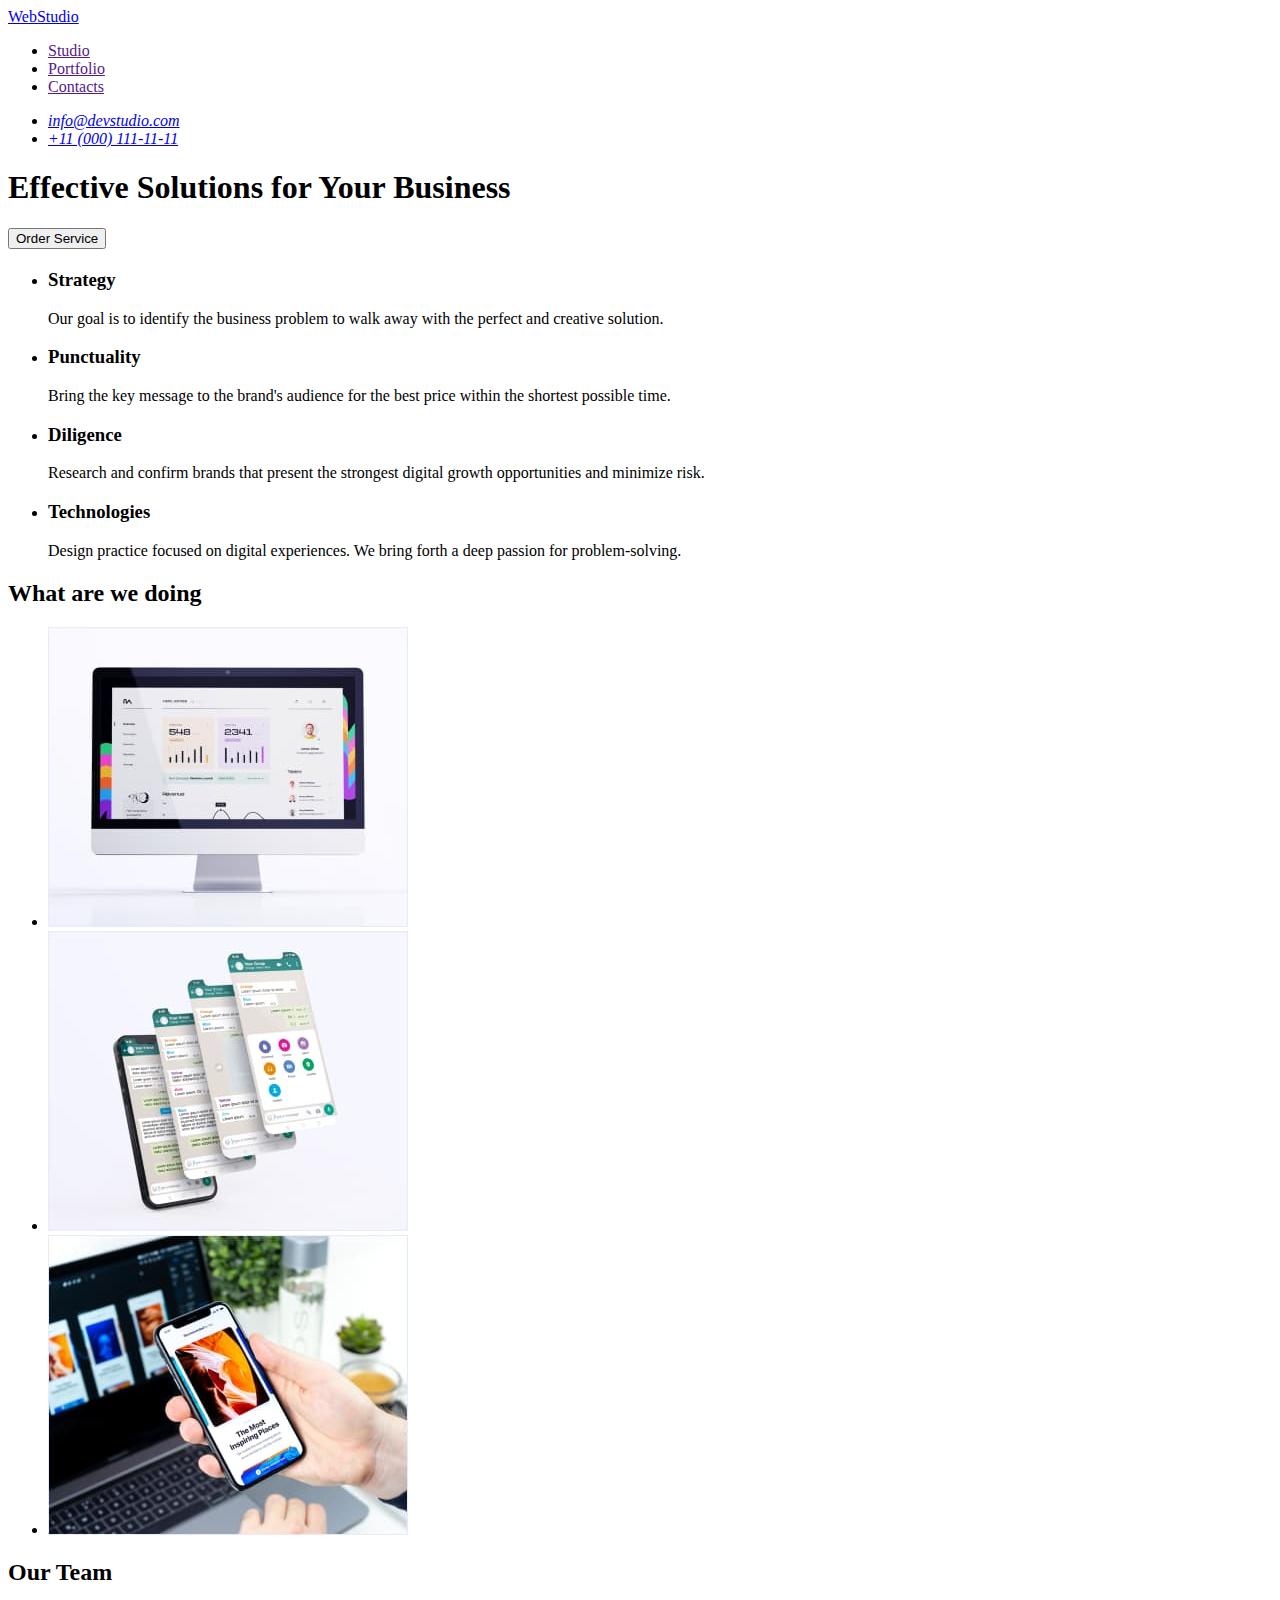
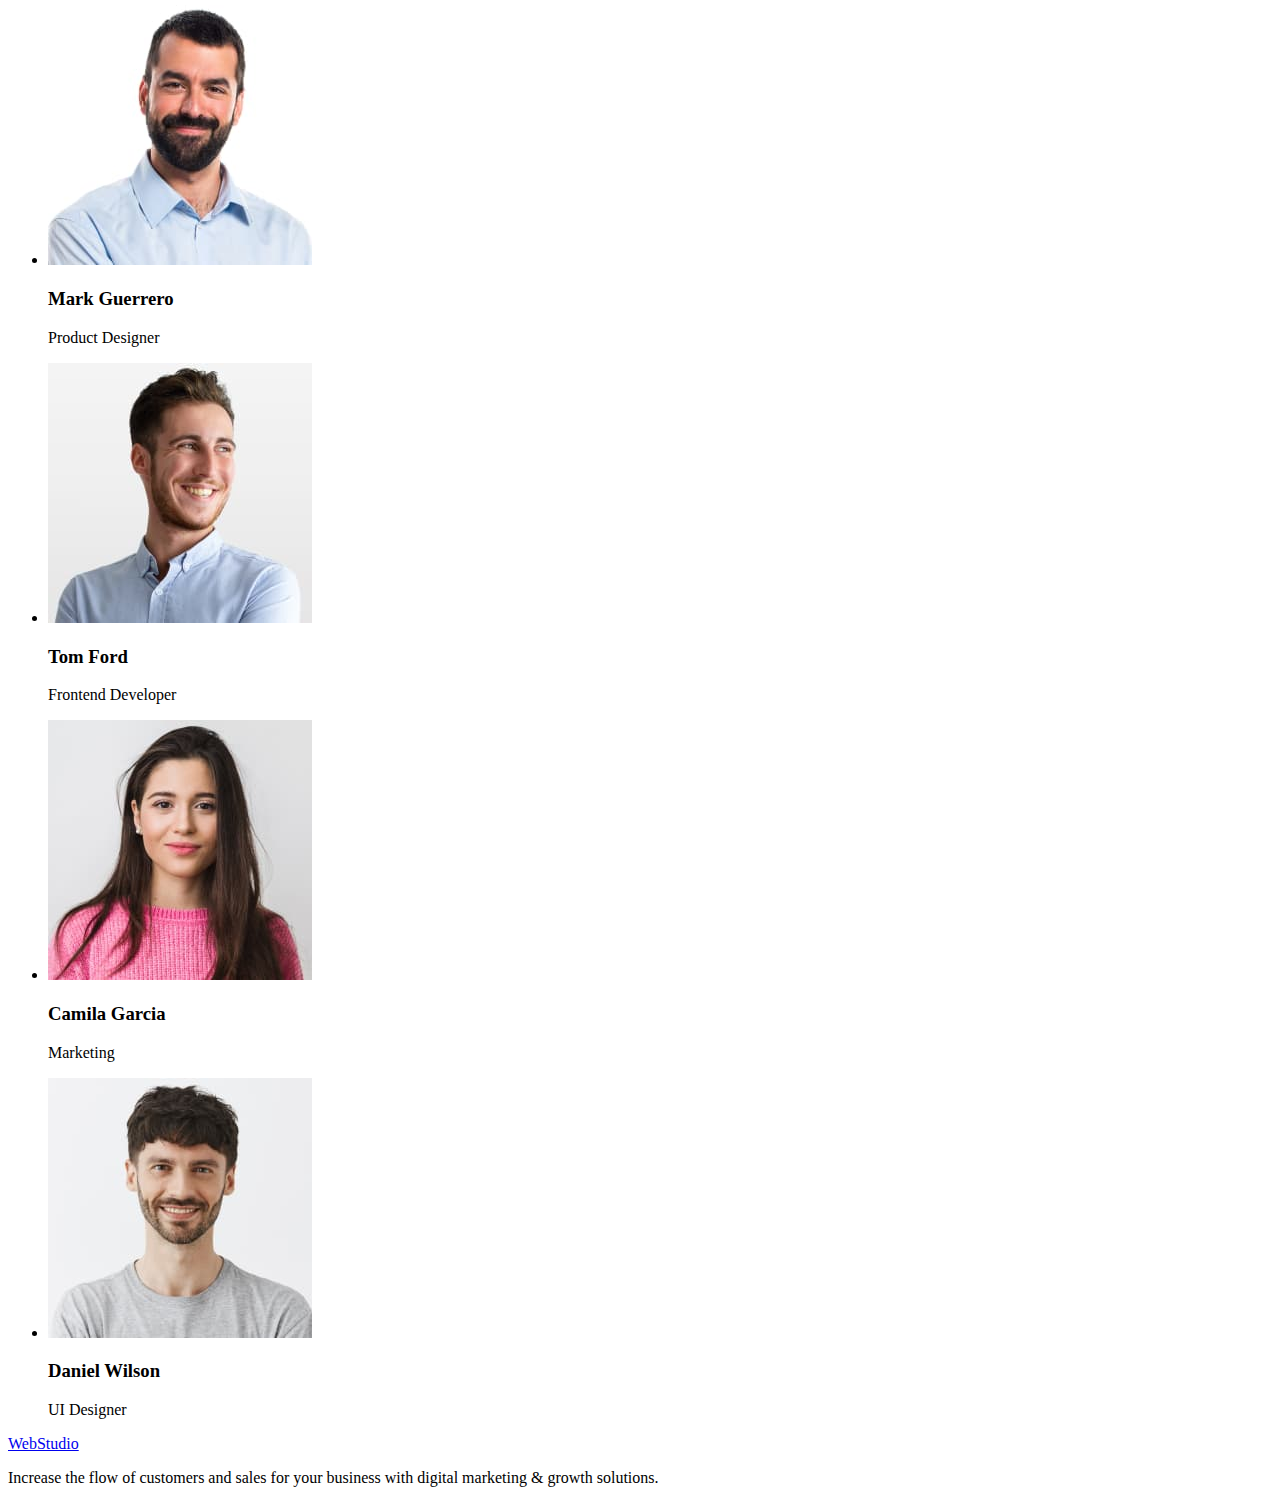
==== index.html @ 15bbd86d "copy_previos_project" ====
<!DOCTYPE html>
<html lang="en">
<head>
    <meta charset="UTF-8">
    <meta http-equiv="X-UA-Compatible" content="IE=edge">
    <meta name="viewport" content="width=device-width, initial-scale=1.0">
    <title>Studio</title>
</head>
<body>
    <header> <!-- навігаційна панель -->
        <nav>
            <a href="./index.html">WebStudio</a>
            <ul>
                <li><a href="">Studio</a></li>                    
                <li><a href="">Portfolio</a></li>
                <li><a href="">Contacts</a></li>
            </ul>
        </nav>
        <address>
            <ul>
                <li><a href="mailto:info@devstudio.com">info@devstudio.com</a></li>
                <li><a href="tel:+110001111111">+11 (000) 111-11-11</a></li>
            </ul>
        </address>
    </header>
    <main>
        <section> <!-- головний заклик -->
            <h1>Effective Solutions for Your Business</h1>
            <button type="button">Order Service</button>
        </section>
        <section> <!-- наші переваги -->
            <h2></h2>
            <ul>
            <li>
                <h3>Strategy</h3>
                <p>Our goal is to identify the business
                problem to walk away with the perfect 
                and creative solution.</p>
            </li>
            <li>
                <h3>Punctuality</h3>
                <p>Bring the key message to the brand's 
                audience for the best price within the shortest
                possible time.</p>
            </li>
            <li>
                <h3>Diligence</h3>
                <p>Research and confirm brands that present 
                the strongest digital growth opportunities 
                and minimize risk.</p>
            </li>
            <li>
                <h3>Technologies</h3>
                <p>Design practice focused on digital experiences. 
                We bring forth a deep passion for problem-solving.</p>
            </li>
        </ul>
        </section>
        <section> <!-- що ми робимо -->
            <h2>What are we doing</h2>
            <ul>
                <li><img src="./images/computer.jpg" alt="Computer" width="360"></li>
                <li><img src="./images/phonescreen.jpg" alt="Phonescreen" width="360"></li>
                <li><img src="./images/phone.jpg" alt="Phone" width="360"></li>
            </ul>
        </section>
        <section> <!-- наша команда -->
            <h2>Our Team</h2>
            <ul>
                <li>
                    <img src="./images/our_team/mark_guerrero.jpg" alt="Mark Guerrero" width="264">
                    <h3>Mark Guerrero</h3>
                    <p>Product Designer</p>
                </li>
                <li>
                    <img src="./images/our_team/tom_ford.jpg" alt="Tom Ford" width="264">
                    <h3>Tom Ford</h3>
                    <p>Frontend Developer</p>
                </li>
                <li>
                    <img src="./images/our_team/camila_garcia.jpg" alt="Camila Garcia" width="264">
                    <h3>Camila Garcia</h3>
                    <p>Marketing</p>
                </li>
                <li>
                    <img src="./images/our_team/daniel_wilson.jpg" alt="Daniel Wilson" width="264">
                    <h3>Daniel Wilson</h3>
                    <p>UI Designer</p>
                </li>
            </ul>
        </section>
    </main>
    <footer>
        <a href="./index.html">WebStudio</a>
        <p>Increase the flow of customers and sales for your 
        business with digital marketing & growth solutions.</p>
    </footer>
</body>
</html>
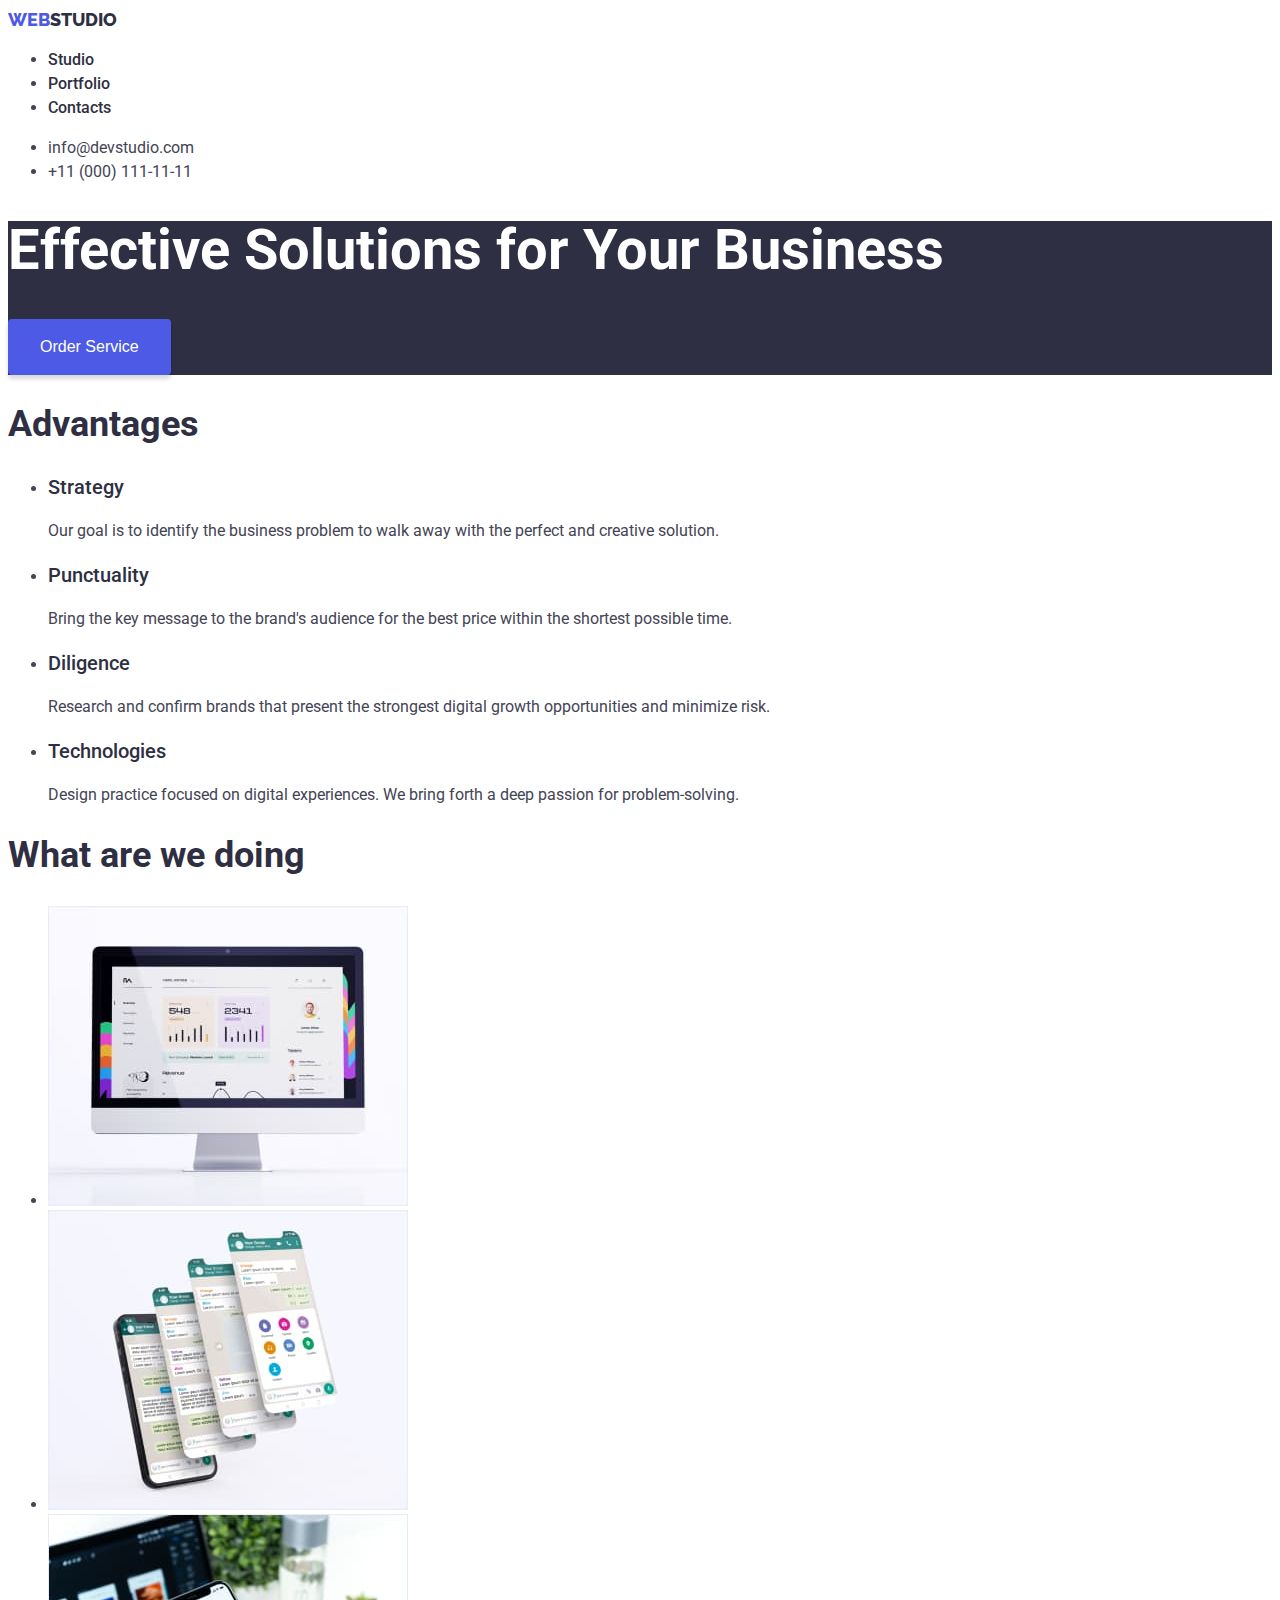
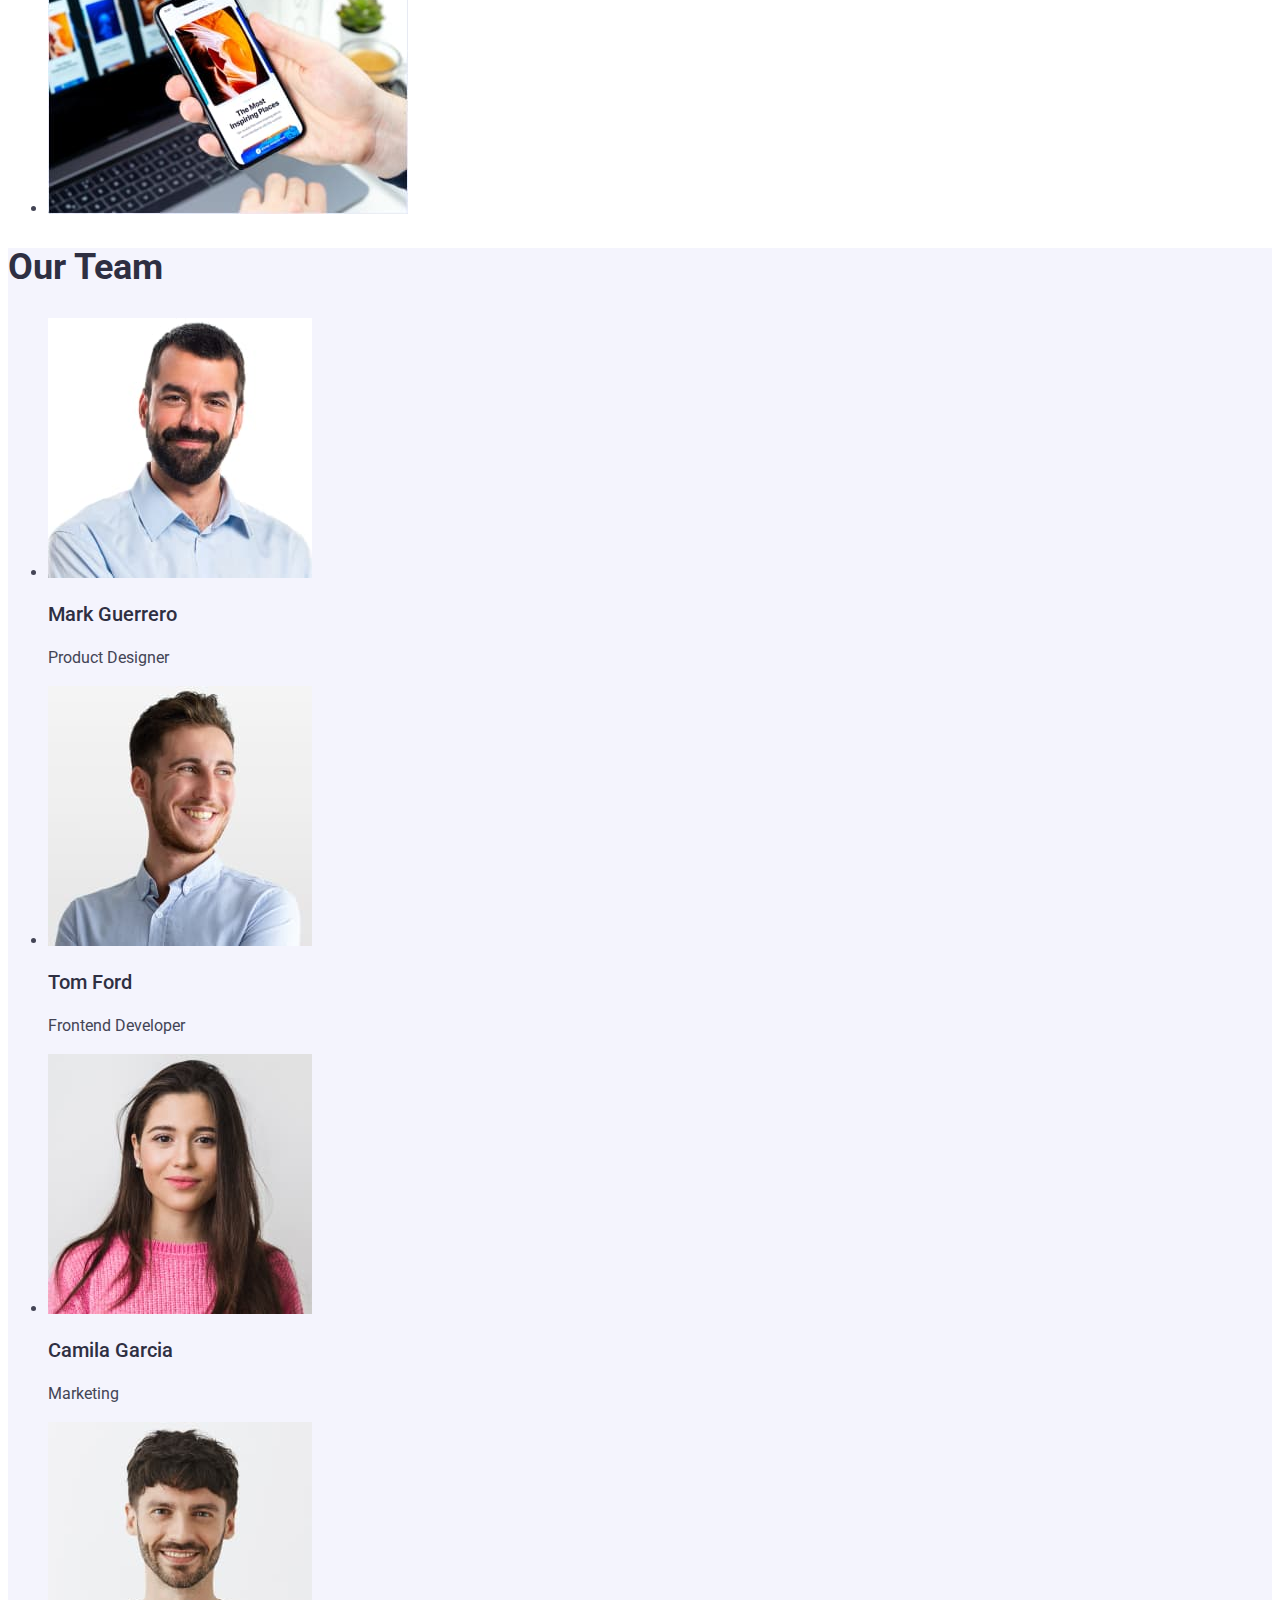
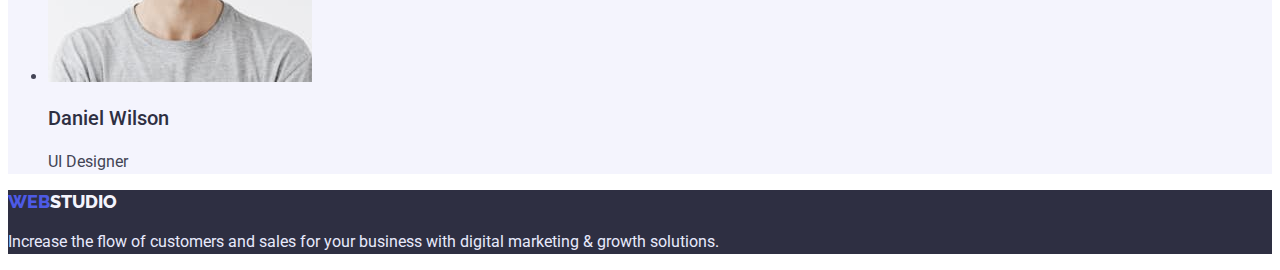
==== commit 8bbc9a5e: "add styles" ====
--- a/index.html
+++ b/index.html
@@ -1,99 +1,165 @@
 <!DOCTYPE html>
 <html lang="en">
-<head>
-    <meta charset="UTF-8">
-    <meta http-equiv="X-UA-Compatible" content="IE=edge">
-    <meta name="viewport" content="width=device-width, initial-scale=1.0">
+  <head>
+    <meta charset="UTF-8" />
+    <meta http-equiv="X-UA-Compatible" content="IE=edge" />
+    <meta name="viewport" content="width=device-width, initial-scale=1.0" />
+    <link rel="preconnect" href="https://fonts.googleapis.com" />
+    <link rel="preconnect" href="https://fonts.gstatic.com" crossorigin />
+    <link
+      href="https://fonts.googleapis.com/css2?family=Raleway:wght@800&family=Roboto:wght@400;500;700;900&display=swap"
+      rel="stylesheet"
+    />
+    <link rel="stylesheet" href="./css/style.css" />
     <title>Studio</title>
-</head>
-<body>
-    <header> <!-- навігаційна панель -->
-        <nav>
-            <a href="./index.html">WebStudio</a>
-            <ul>
-                <li><a href="">Studio</a></li>                    
-                <li><a href="">Portfolio</a></li>
-                <li><a href="">Contacts</a></li>
-            </ul>
-        </nav>
-        <address>
-            <ul>
-                <li><a href="mailto:info@devstudio.com">info@devstudio.com</a></li>
-                <li><a href="tel:+110001111111">+11 (000) 111-11-11</a></li>
-            </ul>
-        </address>
+  </head>
+  <body>
+    <header>
+      <!-- навігаційна панель -->
+      <nav>
+        <a href="./index.html" class="logo navy-blue"
+          ><span class="iris">Web</span>Studio</a
+        >
+        <ul>
+          <li class="nav-link">
+            <a href="./index.html" class="my-link body-medium-text navy-blue"
+              >Studio</a
+            >
+          </li>
+          <li>
+            <a href="portfolio.html" class="my-link body-medium-text navy-blue"
+              >Portfolio</a
+            >
+          </li>
+          <li>
+            <a href="" class="my-link body-medium-text navy-blue">Contacts</a>
+          </li>
+        </ul>
+      </nav>
+      <address>
+        <ul>
+          <li>
+            <a
+              href="mailto:info@devstudio.com"
+              class="address-link body-text slate"
+              >info@devstudio.com</a
+            >
+          </li>
+          <li>
+            <a href="tel:+110001111111" class="address-link body-text slate"
+              >+11 (000) 111-11-11</a
+            >
+          </li>
+        </ul>
+      </address>
     </header>
     <main>
-        <section> <!-- головний заклик -->
-            <h1>Effective Solutions for Your Business</h1>
-            <button type="button">Order Service</button>
-        </section>
-        <section> <!-- наші переваги -->
-            <h2></h2>
-            <ul>
-            <li>
-                <h3>Strategy</h3>
-                <p>Our goal is to identify the business
-                problem to walk away with the perfect 
-                and creative solution.</p>
-            </li>
-            <li>
-                <h3>Punctuality</h3>
-                <p>Bring the key message to the brand's 
-                audience for the best price within the shortest
-                possible time.</p>
-            </li>
-            <li>
-                <h3>Diligence</h3>
-                <p>Research and confirm brands that present 
-                the strongest digital growth opportunities 
-                and minimize risk.</p>
-            </li>
-            <li>
-                <h3>Technologies</h3>
-                <p>Design practice focused on digital experiences. 
-                We bring forth a deep passion for problem-solving.</p>
-            </li>
+      <section class="bg-navy-blue">
+        <!-- головний заклик -->
+        <h1 class="header-1 snow">Effective Solutions for Your Business</h1>
+        <button type="button" class="main-button button-text">
+          Order Service
+        </button>
+      </section>
+      <section>
+        <!-- наші переваги -->
+        <h2 class="header-2 navy-blue">Advantages</h2>
+        <ul>
+          <li>
+            <h3 class="header-3 navy-blue">Strategy</h3>
+            <p class="body-text">
+              Our goal is to identify the business problem to walk away with the
+              perfect and creative solution.
+            </p>
+          </li>
+          <li>
+            <h3 class="header-3 navy-blue">Punctuality</h3>
+            <p class="body-text">
+              Bring the key message to the brand's audience for the best price
+              within the shortest possible time.
+            </p>
+          </li>
+          <li>
+            <h3 class="header-3 navy-blue">Diligence</h3>
+            <p class="body-text">
+              Research and confirm brands that present the strongest digital
+              growth opportunities and minimize risk.
+            </p>
+          </li>
+          <li>
+            <h3 class="header-3 navy-blue">Technologies</h3>
+            <p class="body-text">
+              Design practice focused on digital experiences. We bring forth a
+              deep passion for problem-solving.
+            </p>
+          </li>
         </ul>
-        </section>
-        <section> <!-- що ми робимо -->
-            <h2>What are we doing</h2>
-            <ul>
-                <li><img src="./images/computer.jpg" alt="Computer" width="360"></li>
-                <li><img src="./images/phonescreen.jpg" alt="Phonescreen" width="360"></li>
-                <li><img src="./images/phone.jpg" alt="Phone" width="360"></li>
-            </ul>
-        </section>
-        <section> <!-- наша команда -->
-            <h2>Our Team</h2>
-            <ul>
-                <li>
-                    <img src="./images/our_team/mark_guerrero.jpg" alt="Mark Guerrero" width="264">
-                    <h3>Mark Guerrero</h3>
-                    <p>Product Designer</p>
-                </li>
-                <li>
-                    <img src="./images/our_team/tom_ford.jpg" alt="Tom Ford" width="264">
-                    <h3>Tom Ford</h3>
-                    <p>Frontend Developer</p>
-                </li>
-                <li>
-                    <img src="./images/our_team/camila_garcia.jpg" alt="Camila Garcia" width="264">
-                    <h3>Camila Garcia</h3>
-                    <p>Marketing</p>
-                </li>
-                <li>
-                    <img src="./images/our_team/daniel_wilson.jpg" alt="Daniel Wilson" width="264">
-                    <h3>Daniel Wilson</h3>
-                    <p>UI Designer</p>
-                </li>
-            </ul>
-        </section>
+      </section>
+      <section>
+        <!-- що ми робимо -->
+        <h2 class="header-2 navy-blue">What are we doing</h2>
+        <ul>
+          <li>
+            <img src="./images/computer.jpg" alt="Computer" width="360" />
+          </li>
+          <li>
+            <img src="./images/phonescreen.jpg" alt="Phonescreen" width="360" />
+          </li>
+          <li><img src="./images/phone.jpg" alt="Phone" width="360" /></li>
+        </ul>
+      </section>
+      <section class="bg-cloud">
+        <!-- наша команда -->
+        <h2 class="header-2 navy-blue">Our Team</h2>
+        <ul>
+          <li>
+            <img
+              src="./images/our_team/mark_guerrero.jpg"
+              alt="Mark Guerrero"
+              width="264"
+            />
+            <h3 class="header-3 navy-blue">Mark Guerrero</h3>
+            <p class="body-text">Product Designer</p>
+          </li>
+          <li>
+            <img
+              src="./images/our_team/tom_ford.jpg"
+              alt="Tom Ford"
+              width="264"
+            />
+            <h3 class="header-3 navy-blue">Tom Ford</h3>
+            <p class="body-text">Frontend Developer</p>
+          </li>
+          <li>
+            <img
+              src="./images/our_team/camila_garcia.jpg"
+              alt="Camila Garcia"
+              width="264"
+            />
+            <h3 class="header-3 navy-blue">Camila Garcia</h3>
+            <p class="body-text">Marketing</p>
+          </li>
+          <li>
+            <img
+              src="./images/our_team/daniel_wilson.jpg"
+              alt="Daniel Wilson"
+              width="264"
+            />
+            <h3 class="header-3 navy-blue">Daniel Wilson</h3>
+            <p class="body-text">UI Designer</p>
+          </li>
+        </ul>
+      </section>
     </main>
-    <footer>
-        <a href="./index.html">WebStudio</a>
-        <p>Increase the flow of customers and sales for your 
-        business with digital marketing & growth solutions.</p>
+    <footer class="bg-navy-blue">
+      <!--Підвал-->
+      <a href="./index.html" class="logo cloud"
+        ><span class="iris">Web</span>Studio</a
+      >
+      <p class="body-text cornflower">
+        Increase the flow of customers and sales for your business with digital
+        marketing & growth solutions.
+      </p>
     </footer>
-</body>
-</html>+  </body>
+</html>
--- a/css/style.css
+++ b/css/style.css
@@ -0,0 +1,221 @@
+body {
+  font-family: "Roboto", sans-serif;
+  color: #434455; /*slate*/
+}
+/*fonts*/
+.logo {
+  font-family: "Raleway";
+  font-style: normal;
+  font-weight: 800;
+  font-size: 18px;
+  line-height: 1.33;
+  text-transform: uppercase;
+  text-decoration: none;
+}
+.header-1 {
+  font-style: normal;
+  font-weight: 700;
+  font-size: 56px;
+  line-height: 1.07;
+}
+.header-2 {
+  font-style: normal;
+  font-weight: 700;
+  font-size: 36px;
+  line-height: 1.11;
+}
+.header-3 {
+  font-style: normal;
+  font-weight: 500;
+  font-size: 20px;
+  line-height: 1.2;
+}
+.body-text {
+  font-style: normal;
+  font-weight: 400;
+  font-size: 16px;
+  line-height: 1.5;
+}
+.small-text {
+  font-style: normal;
+  font-weight: 400;
+  font-size: 12px;
+  line-height: 1.33;
+}
+.body-medium-text {
+  font-style: normal;
+  font-weight: 500;
+  font-size: 16px;
+  line-height: 1.5;
+}
+.button-text {
+  font-style: normal;
+  font-weight: 500;
+  font-size: 16px;
+  line-height: 1.5;
+}
+.link-text {
+  font-style: normal;
+  font-weight: 400;
+  font-size: 12px;
+  line-height: 1.33;
+  color: #4d5ae5;
+  text-decoration: underline;
+}
+/*font colors*/
+.iris {
+  color: #4d5ae5;
+}
+.ocean {
+  color: #404bbf;
+}
+.navy-blue {
+  color: #2e2f42;
+}
+.slate {
+  color: #434455;
+}
+.light-slate {
+  color: #8e8f99;
+}
+.cornflower {
+  color: #e7e9fc;
+}
+.cloud {
+  color: #f4f4fd;
+}
+.snow {
+  color: #ffffff;
+}
+/*buttons*/
+.main-button {
+  padding: 16px 32px;
+  gap: 10px;
+  background: #4d5ae5;
+  box-shadow: 0px 4px 4px rgba(0, 0, 0, 0.15);
+  border-radius: 4px;
+  border: 0;
+  color: #ffffff;
+  cursor: pointer;
+}
+.main-button:focus,
+.main-button:hover,
+.main-button:active {
+  background: #404bbf;
+}
+.filter-button {
+  padding: 16px 32px;
+  gap: 10px;
+  background-color: #f4f4fd;
+  border-radius: 4px;
+  border: 1px solid #e7e9fc;
+  color: #4d5ae5;
+  cursor: pointer;
+}
+.filter-butt:focus,
+.filter-button:hover,
+.filter-button:active {
+  background: #404bbf;
+  box-shadow: 0px 3px 1px rgba(0, 0, 0, 0.1), 0px 2px 1px rgba(0, 0, 0, 0.08),
+    0px 2px 2px rgba(0, 0, 0, 0.12);
+  border-radius: 4px;
+  border: 0;
+  color: #ffffff;
+}
+/*nav links*/
+.my-link {
+  padding: 24px 0;
+  color: #2e2f42;
+  text-decoration: none;
+}
+.my-link:focus,
+.my-link:hover,
+.my-link:active {
+  color: #404bbf;
+  border-bottom: 4px solid #404bbf;
+}
+.address-link {
+  text-decoration: none;
+  font-style: normal;
+}
+.address-link:focus,
+.address-link:hover,
+.address-link:active {
+  color: #404bbf;
+}
+/*background colors*/
+.bg-iris {
+  background-color: #4d5ae5;
+}
+.bg-ocean {
+  background-color: #404bbf;
+}
+.bg-navy-blue {
+  background-color: #2e2f42;
+}
+.bg-green {
+  background-color: #31d0aa;
+}
+.bg-slate {
+  background-color: #434455;
+}
+.bg-light-slate {
+  background-color: #8e8f99;
+}
+.bg-cornflower {
+  background-color: #e7e9fc;
+}
+.bg-cloud {
+  background-color: #f4f4fd;
+}
+.bg-navy-blue-modal {
+  background-color: #2e2f42;
+  opacity: 0.4;
+}
+.bg-grey {
+  background-color: #2e2f42;
+  opacity: 0.7;
+}
+
+/*bloks*/
+.hero {
+  background-color: #2e2f42; /*navy blue*/
+}
+.our-team {
+  background-color: #f4f4fd; /*cloud*/
+}
+
+/*font-family: "Raleway", sans-serif;*/
+
+/*colors
+.iris {
+    color: #4d5ae5;
+  }
+  .ocean {
+    color: #404bbf;
+  }
+  .navy-blue {
+    color: #2e2f42;
+  }
+  .green {
+    color: #31d0aa;
+  }
+  .slate {
+    color: #434455;
+  }
+  .light-slate {
+    color: #8e8f99;
+  }
+  .cornflower {
+    color: #e7e9fc;
+  }
+  .cloud {
+    color:#F4F4FD;
+  }
+  .navy-blue-modal {
+    color: #2e2f42;
+  }
+  .grey {
+    color: #2e2f42;
+  }
+*/
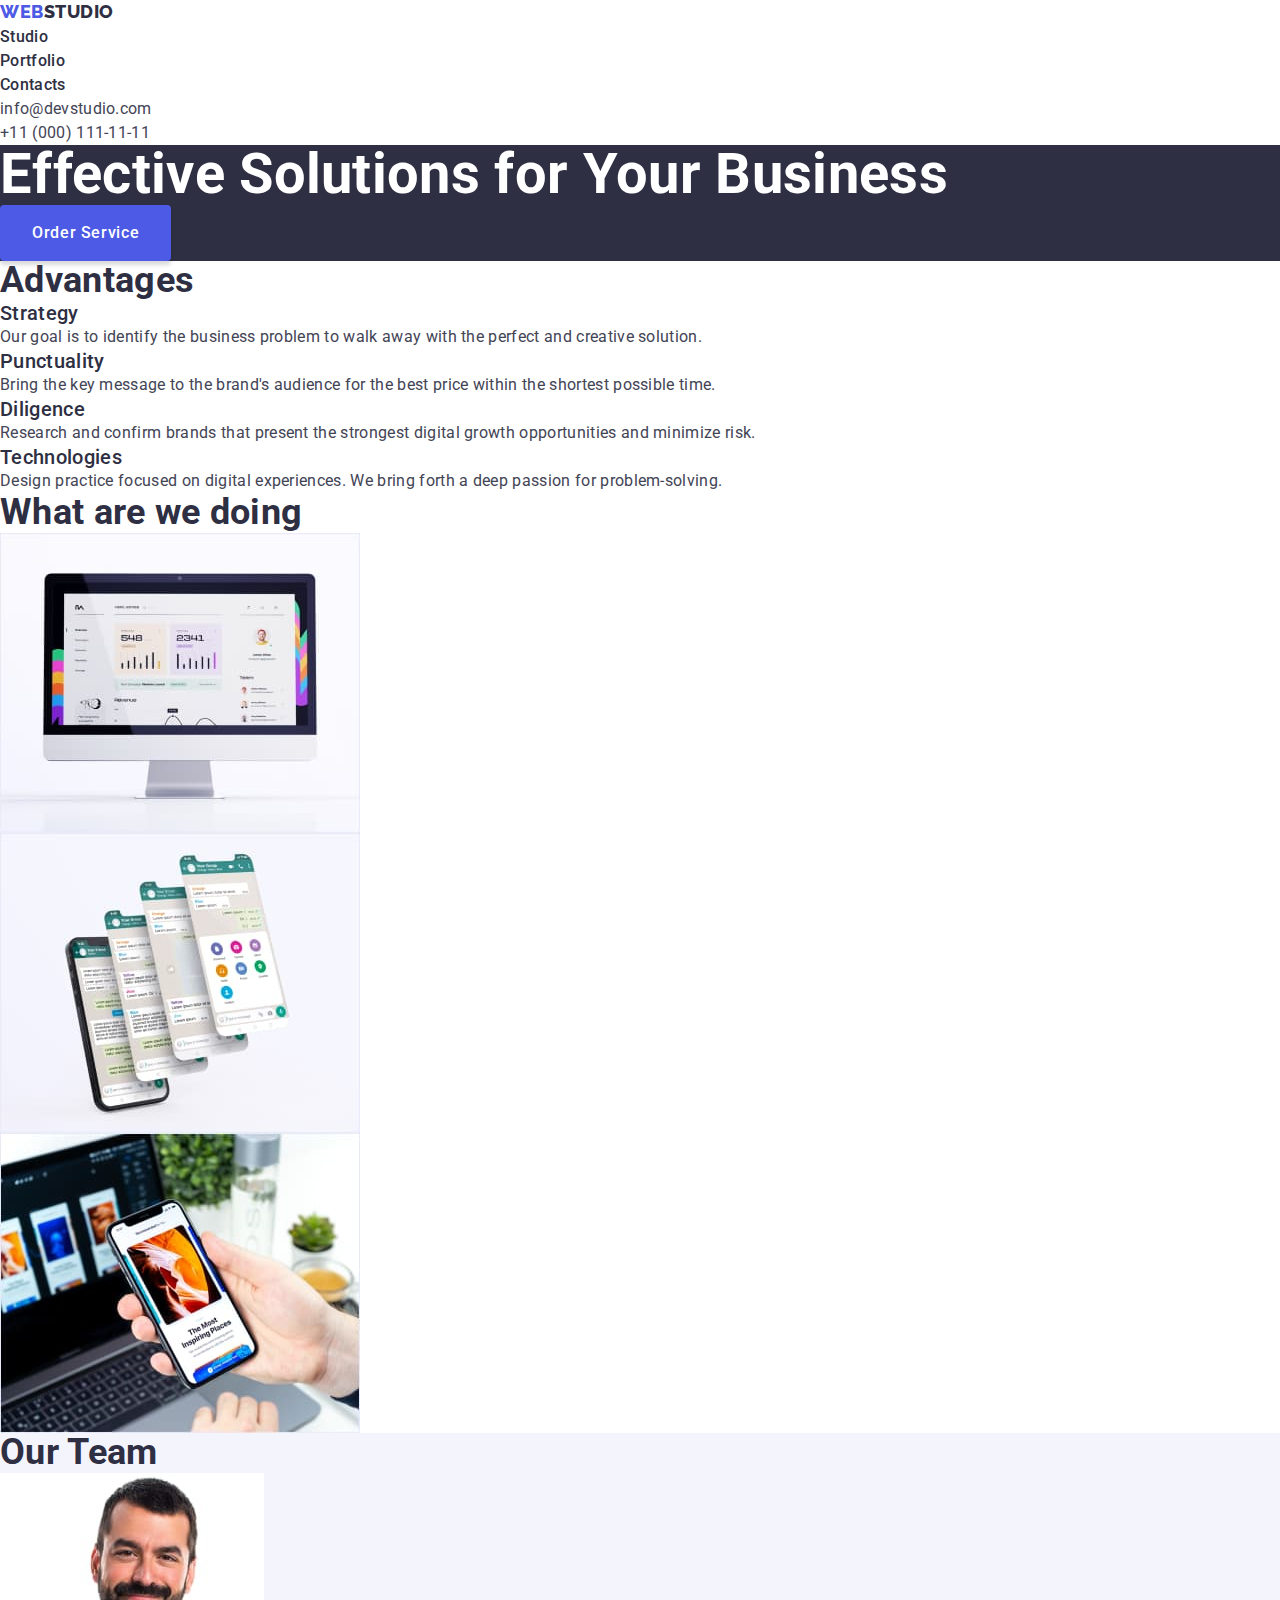
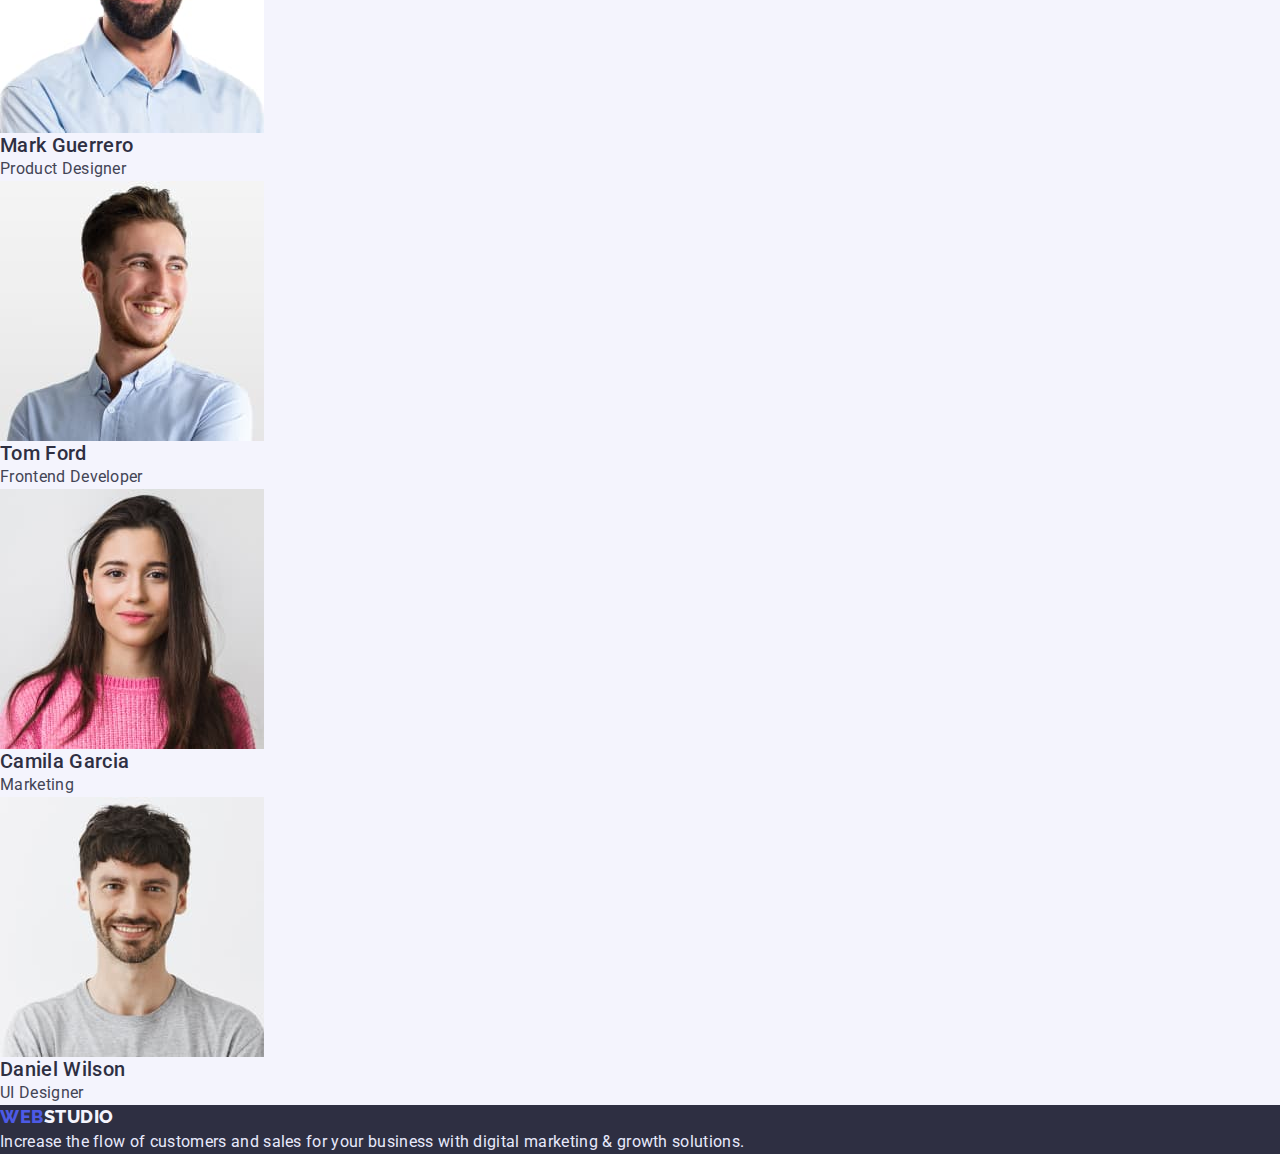
==== commit 9b4e5574: "css-html" ====
--- a/index.html
+++ b/index.html
@@ -10,6 +10,7 @@
       href="https://fonts.googleapis.com/css2?family=Raleway:wght@800&family=Roboto:wght@400;500;700;900&display=swap"
       rel="stylesheet"
     />
+    <link rel="stylesheet" href="./css/normalize.css" />
     <link rel="stylesheet" href="./css/style.css" />
     <title>Studio</title>
   </head>
@@ -20,14 +21,16 @@
         <a href="./index.html" class="logo navy-blue"
           ><span class="iris">Web</span>Studio</a
         >
-        <ul>
-          <li class="nav-link">
+        <ul class="reset">
+          <li>
             <a href="./index.html" class="my-link body-medium-text navy-blue"
               >Studio</a
             >
           </li>
           <li>
-            <a href="portfolio.html" class="my-link body-medium-text navy-blue"
+            <a
+              href="./portfolio.html"
+              class="my-link body-medium-text navy-blue"
               >Portfolio</a
             >
           </li>
@@ -37,7 +40,7 @@
         </ul>
       </nav>
       <address>
-        <ul>
+        <ul class="reset">
           <li>
             <a
               href="mailto:info@devstudio.com"
@@ -64,7 +67,7 @@
       <section>
         <!-- наші переваги -->
         <h2 class="header-2 navy-blue">Advantages</h2>
-        <ul>
+        <ul class="reset">
           <li>
             <h3 class="header-3 navy-blue">Strategy</h3>
             <p class="body-text">
@@ -98,7 +101,7 @@
       <section>
         <!-- що ми робимо -->
         <h2 class="header-2 navy-blue">What are we doing</h2>
-        <ul>
+        <ul class="reset">
           <li>
             <img src="./images/computer.jpg" alt="Computer" width="360" />
           </li>
@@ -111,7 +114,7 @@
       <section class="bg-cloud">
         <!-- наша команда -->
         <h2 class="header-2 navy-blue">Our Team</h2>
-        <ul>
+        <ul class="reset">
           <li>
             <img
               src="./images/our_team/mark_guerrero.jpg"
--- a/css/style.css
+++ b/css/style.css
@@ -1,64 +1,60 @@
 body {
   font-family: "Roboto", sans-serif;
   color: #434455; /*slate*/
+  letter-spacing: 0.02em;
 }
 /*fonts*/
 .logo {
   font-family: "Raleway";
-  font-style: normal;
   font-weight: 800;
   font-size: 18px;
   line-height: 1.33;
+  letter-spacing: 0.03em;
   text-transform: uppercase;
   text-decoration: none;
 }
 .header-1 {
-  font-style: normal;
   font-weight: 700;
   font-size: 56px;
   line-height: 1.07;
 }
 .header-2 {
-  font-style: normal;
   font-weight: 700;
   font-size: 36px;
   line-height: 1.11;
 }
 .header-3 {
-  font-style: normal;
   font-weight: 500;
   font-size: 20px;
   line-height: 1.2;
 }
 .body-text {
-  font-style: normal;
   font-weight: 400;
   font-size: 16px;
   line-height: 1.5;
 }
 .small-text {
-  font-style: normal;
   font-weight: 400;
   font-size: 12px;
   line-height: 1.33;
+  letter-spacing: 0.04em;
 }
 .body-medium-text {
-  font-style: normal;
   font-weight: 500;
   font-size: 16px;
   line-height: 1.5;
 }
 .button-text {
-  font-style: normal;
   font-weight: 500;
   font-size: 16px;
   line-height: 1.5;
+  letter-spacing: 0.04em;
 }
 .link-text {
-  font-style: normal;
   font-weight: 400;
   font-size: 12px;
   line-height: 1.33;
+  letter-spacing: 0.04em;
   color: #4d5ae5;
   text-decoration: underline;
 }
@@ -124,7 +120,10 @@
 }
 /*nav links*/
 .my-link {
-  padding: 24px 0;
+  /*padding: 24px 0; - проблема посилань у цьому педдінгу, який поки що не потрібен. Але ж я робив суто по ТЗ (критерії
+  прийняття. Сказано "зробити по стиль-гайду" я ж і зробив :) в рузультаті при наведенні на портфоліо ховер отримумвали
+  контакти, у яких посилання поки порожнє
+  а nav-link буде потрібен потім для позиціонування, це я недовидалив, бо спочатку аж у флєкси вліз в цьому ДЗ */
   color: #2e2f42;
   text-decoration: none;
 }
@@ -185,8 +184,6 @@
   background-color: #f4f4fd; /*cloud*/
 }
 
-/*font-family: "Raleway", sans-serif;*/
-
 /*colors
 .iris {
     color: #4d5ae5;
